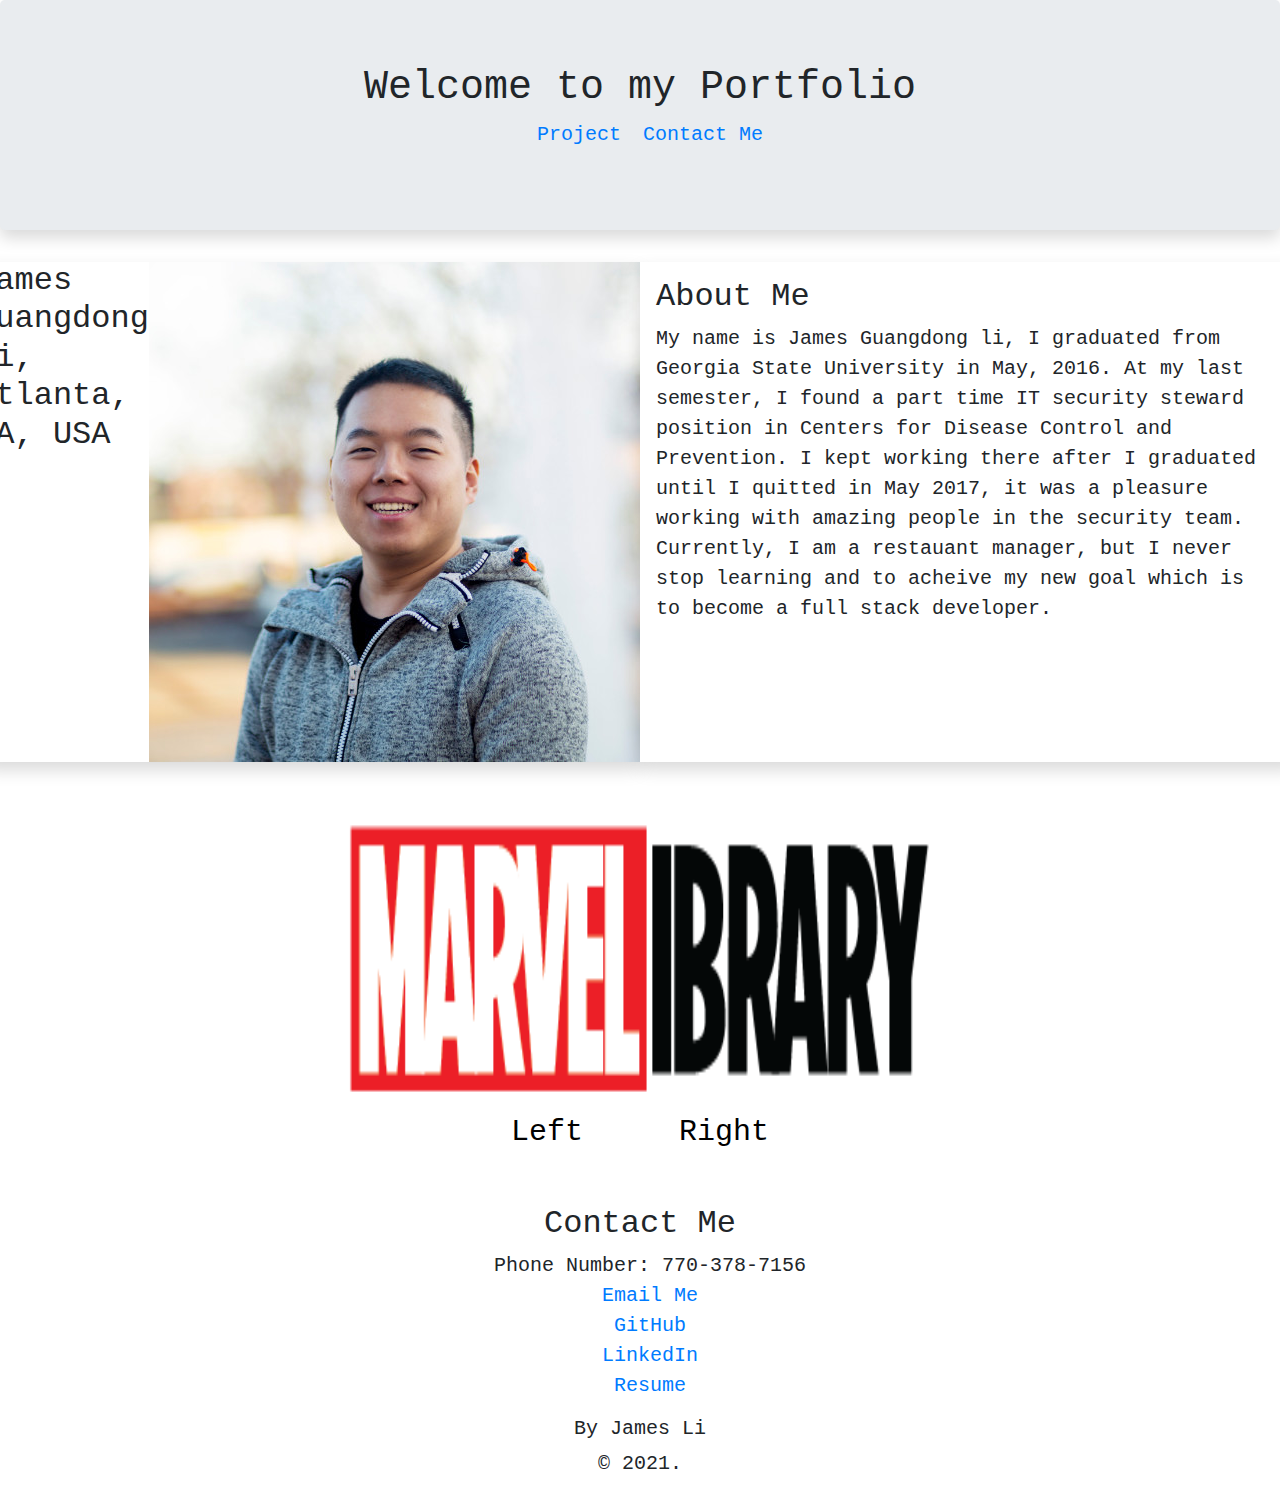
==== index.html @ 9030cf28 "initial commit" ====
<!DOCTYPE html>
<html lang="en">
<head>
    <meta charset="UTF-8">
    <meta http-equiv="X-UA-Compatible" content="IE=edge">
    <meta name="viewport" content="width=device-width, initial-scale=1.0">
    
    <link rel="stylesheet" href="https://cdnjs.cloudflare.com/ajax/libs/twitter-bootstrap/4.5.0/css/bootstrap.min.css">
    <link rel="stylesheet" href="./assets/css/style.css" />
    <title>Portfolio</title>
</head>
<body>
    <header class="jumbotron shadow">
        <h1>Welcome to my Portfolio</h1>
        
        <nav>
            <ul>
                <li class="header"><a href="#scrolls-to-Project">Project</a></li>
                <li class="header"><a href="#scrolls-to-Contact-Me">Contact Me</a> </li>
            </ul>
        </nav>
    </header>
    <main>
        <div class="row">
            <div class="col-12 col-s-4 col-m-6 col-lg-6 shadow mb-5 bg-white d-flex justify-content-center flex-nowrap">
                <h2>James Guangdong li, Atlanta, GA, USA</h2>
                <img  class="avatar img-fluid" src="assets/images/James-Photo.jpg" alt="Avatar"/>
            </div>
    
            <div class="col-12 col-s-8 col-m-6 col-lg-6 shadow p-3 mb-5 bg-white">
                <h2 id="scrolls-to-About-Me">About Me</h2>
                <p>My name is James Guangdong li, I graduated from Georgia State University in May, 2016. At my last semester, 
                I found a part time IT security steward position in Centers for Disease Control and Prevention.
                I kept working there after I graduated until I quitted in May 2017, it was a pleasure working with amazing 
                people in the security team. Currently, I am a restauant manager, but I never stop learning and to acheive my new goal which is 
                to become a full stack developer.</p>
            </div>
        </div>
        <div class="row">
            <div class="style-slides col-12" >
                <div class="d-flex justify-content-center flex-nowrap">
                    <a href="https://lukecp5.github.io/marvel-library/" target="_blank" >
                        <img src="assets/images/marvel-library-logo.png" class="mySlides" alt="Marvel Library"/></a>
                        
                    <a href="https://jamesgli520.github.io/Password-Generator/" target="_blank" >
                        <img src="assets/images/password-generator.PNG" class="mySlides" alt="Password Generator"/></a>
                        
                    <a href="https://jamesgli520.github.io/Weather-Dashboard/" target="_blank">
                            <img src="assets/images/weather-dashboard.jpg" class="mySlides" alt="Weather Dashboard"/></a>

                    <a href="https://jamesgli520.github.io/Work-Day-Scheduler/" target="_blank">
                        <img src="assets/images/work-day-scheduler.PNG" class="mySlides" alt="Work Day Scheduler"/></a>

                    <a href="https://note-taker-app-ver01.herokuapp.com/" target="_blank">
                        <img src="assets/images/note-taker.PNG" class="mySlides" alt="Note Taker with Express"/></a>
                </div>
                <div class="arrow d-flex justify-content-center flex-nowrap">
                    <div class="left-arrow mr-5" onclick="goLeftOrRight(-1)">Left</div>
                    <div class="right-arrow ml-5" onclick="goLeftOrRight(1)">Right</div>
                </div>
            </div>
        </div>
        

        <div class="contact-container">
            <h2  id="scrolls-to-Contact-Me" >Contact Me</h2>
            <ul>
                <li id="phone">Phone Number: 770-378-7156</li>
                <li id="email"><a href="emailTo.html" target="_blank">Email Me</a></li>
                <!-- targat attribute with blank will lead to new page -->
                <!-- role attribute with link make it recignized as a link by screen reader or assistive technology -->
                <li id="github-ID" > <a href="https://github.com/jamesgli520" target="_blank" >GitHub</a></li>
                <li id="linkedin-ID" > <a href="https://linkedin.com/in/jamesguandgongli" target="_blank" >LinkedIn</a></li>
                <li id="resume-ID" > <a href="assets/resume/resume.html" target="_blank" > Resume</a></li>
                
            </ul>
        </div>
    </main>
    
<!--semantic footer: information about who wrote it and copyright-->
<footer>
        <h5>By James Li</h5>
        <p>
            &copy; 2021.
        </p>
    
</footer>
<script src="./assets/js/script.js"></script>
</body>
</html>
---- assets/css/style.css ----
*{
    box-sizing: border-box;
    margin: 0px;
    padding: 0px;
}

body{
    font-size: 20px;
    font-family:monospace;
}

.header{
    display: inline-block;
}

h1, nav, .contact-container, footer {
    text-align: center;
}

ul, li{
    list-style: none;
    display: block;
    margin-left: 10px;
    
}

img{
    width: 600px;
    height: 300px;

    
}

.arrow{
    display: block;
    margin-bottom: 50px;
}

.left-arrow {
    display: inline-block;
    color: black;
    font-size: 30px;
    transition: all 0.5s;
    cursor: pointer;
    position: relative;
  }
.left-arrow:hover:after {
    content: '<<<';
    position: absolute;
    transition: all 0.5s;
    opacity: 1;
    left: 0;
  }

.left-arrow:hover{
    padding-left: 50px;
    background:lightblue;
    border-radius: 10px;
}

.right-arrow{
    float: right;
}

.right-arrow {
    display: inline-block;
    color: black;
    font-size: 30px;
    transition: all 0.5s;
    cursor: pointer;
    position: relative;
  }
.right-arrow:hover:after {
    content: '>>>';
    position: absolute;
    transition: all 0.5s;
    opacity: 1;
    right: 0;
  }

.right-arrow:hover{
    padding-right: 50px;
    background:lightblue;
    border-radius: 10px;
}
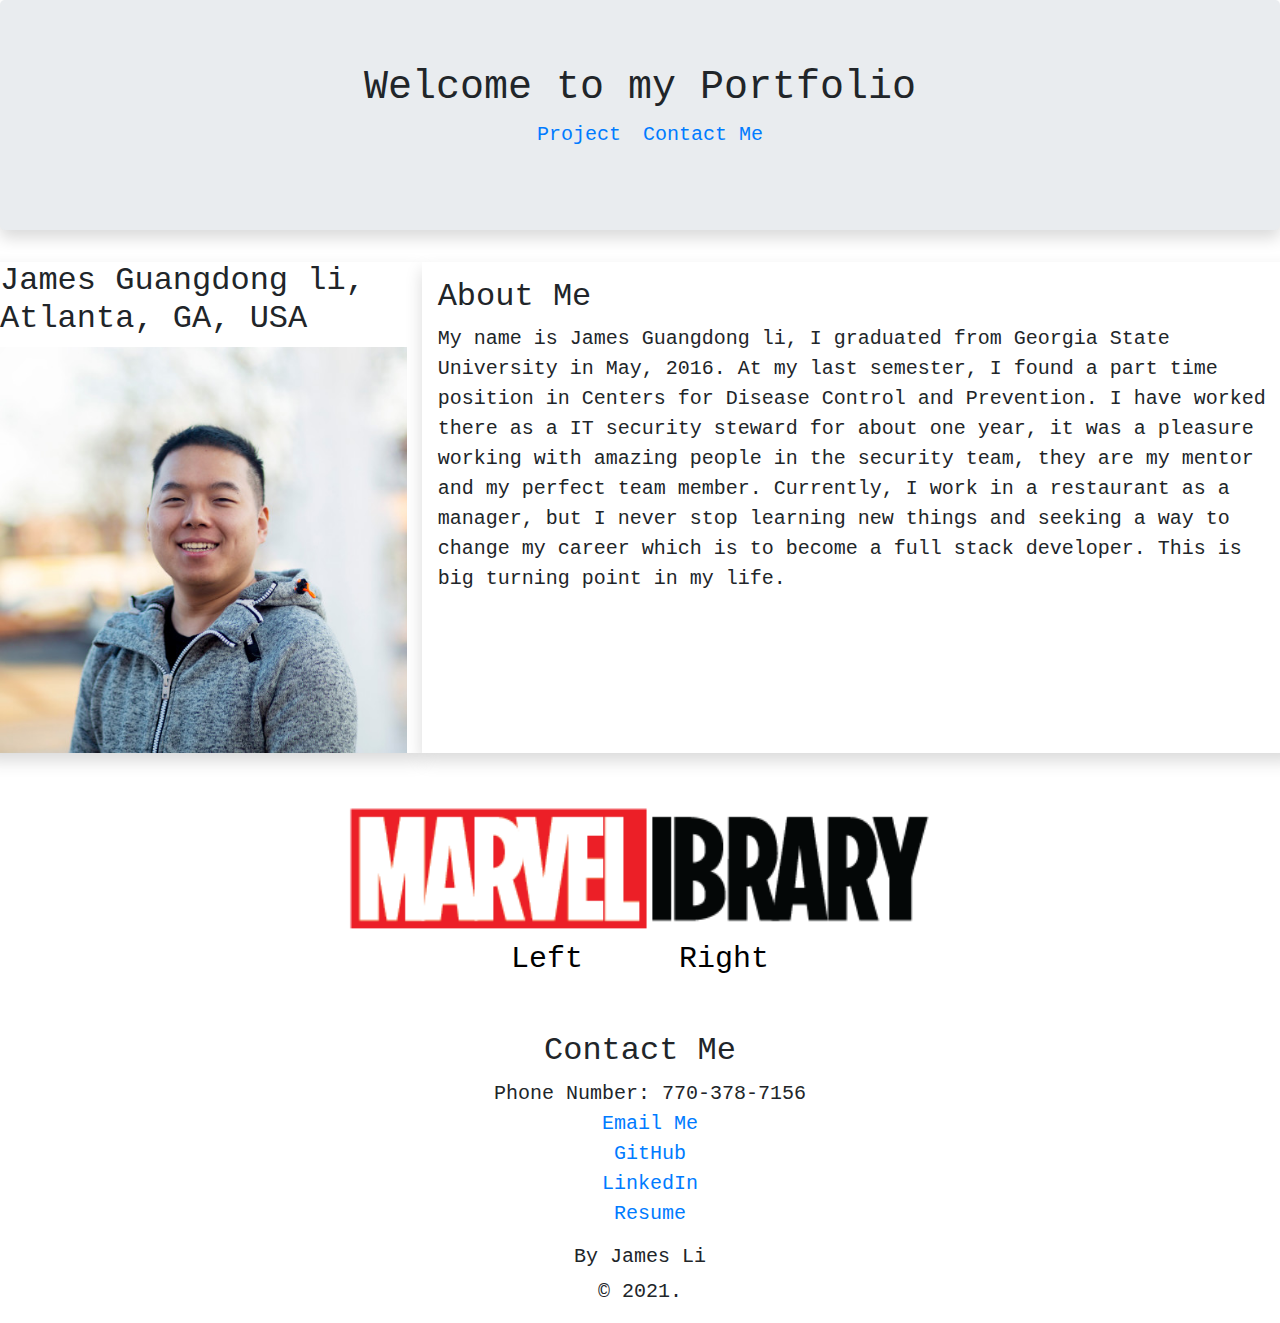
==== commit 4673f1b7: "improved it, fit the small screen" ====
--- a/index.html
+++ b/index.html
@@ -22,40 +22,40 @@
     </header>
     <main>
         <div class="row">
-            <div class="col-12 col-s-4 col-m-6 col-lg-6 shadow mb-5 bg-white d-flex justify-content-center flex-nowrap">
+            <div class="col-sm-12 col-md-6 col-lg-4 shadow mb-5 bg-white ">
                 <h2>James Guangdong li, Atlanta, GA, USA</h2>
-                <img  class="avatar img-fluid" src="assets/images/James-Photo.jpg" alt="Avatar"/>
+                <img  class="avatar img-fluid" src="assets/images/James-Photo.jpg"  alt="Avatar"/>
             </div>
     
-            <div class="col-12 col-s-8 col-m-6 col-lg-6 shadow p-3 mb-5 bg-white">
+            <div class="col-sm-12 col-md-6 col-lg-8 shadow p-3 mb-5 bg-white">
                 <h2 id="scrolls-to-About-Me">About Me</h2>
                 <p>My name is James Guangdong li, I graduated from Georgia State University in May, 2016. At my last semester, 
-                I found a part time IT security steward position in Centers for Disease Control and Prevention.
-                I kept working there after I graduated until I quitted in May 2017, it was a pleasure working with amazing 
-                people in the security team. Currently, I am a restauant manager, but I never stop learning and to acheive my new goal which is 
-                to become a full stack developer.</p>
+                I found a part time position in Centers for Disease Control and Prevention. I have worked there as a IT security steward for about one year, 
+                it was a pleasure working with amazing people in the security team, they are my mentor and my perfect team member. Currently, I work in a restaurant 
+                as a manager, but I never stop learning new things and seeking a way to change my career which is to become a full stack developer. This is big
+            turning point in my life.</p>
             </div>
         </div>
         <div class="row">
-            <div class="style-slides col-12" >
+            <div class="style-slides col-12 " >
                 <div class="d-flex justify-content-center flex-nowrap">
                     <a href="https://lukecp5.github.io/marvel-library/" target="_blank" >
-                        <img src="assets/images/marvel-library-logo.png" class="mySlides" alt="Marvel Library"/></a>
+                        <img src="assets/images/marvel-library-logo.png" class="mySlides img-fluid" alt="Marvel Library"/></a>
                         
                     <a href="https://jamesgli520.github.io/Password-Generator/" target="_blank" >
-                        <img src="assets/images/password-generator.PNG" class="mySlides" alt="Password Generator"/></a>
+                        <img src="assets/images/password-generator.PNG" class="mySlides img-fluid" alt="Password Generator"/></a>
                         
                     <a href="https://jamesgli520.github.io/Weather-Dashboard/" target="_blank">
-                            <img src="assets/images/weather-dashboard.jpg" class="mySlides" alt="Weather Dashboard"/></a>
+                            <img src="assets/images/weather-dashboard.jpg" class="mySlides img-fluid" alt="Weather Dashboard"/></a>
 
                     <a href="https://jamesgli520.github.io/Work-Day-Scheduler/" target="_blank">
-                        <img src="assets/images/work-day-scheduler.PNG" class="mySlides" alt="Work Day Scheduler"/></a>
+                        <img src="assets/images/work-day-scheduler.PNG" class="mySlides img-fluid" alt="Work Day Scheduler"/></a>
 
                     <a href="https://note-taker-app-ver01.herokuapp.com/" target="_blank">
-                        <img src="assets/images/note-taker.PNG" class="mySlides" alt="Note Taker with Express"/></a>
+                        <img src="assets/images/note-taker.PNG" class="mySlides img-fluid" alt="Note Taker with Express"/></a>
                 </div>
-                <div class="arrow d-flex justify-content-center flex-nowrap">
-                    <div class="left-arrow mr-5" onclick="goLeftOrRight(-1)">Left</div>
+                <div class="arrow d-flex justify-content-center flex-nowrap ">
+                    <div class="left-arrow mr-5 " onclick="goLeftOrRight(-1)">Left</div>
                     <div class="right-arrow ml-5" onclick="goLeftOrRight(1)">Right</div>
                 </div>
             </div>
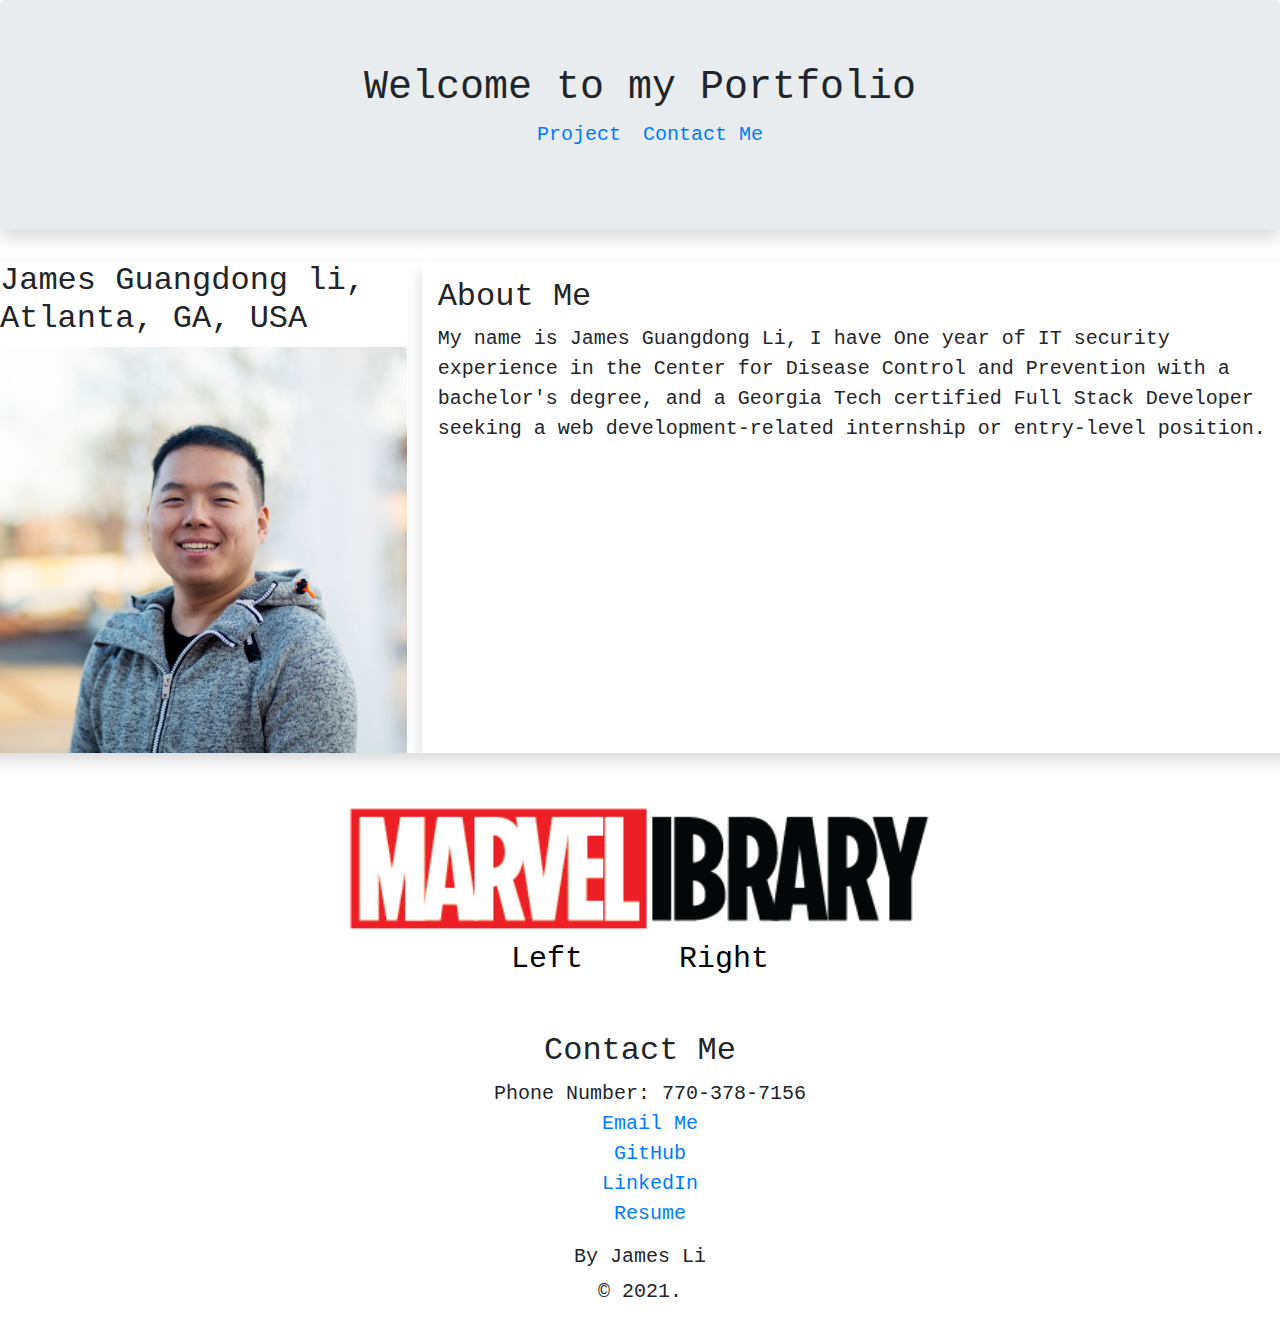
==== commit dedef487: "Update about me" ====
--- a/index.html
+++ b/index.html
@@ -29,11 +29,7 @@
     
             <div class="col-sm-12 col-md-6 col-lg-8 shadow p-3 mb-5 bg-white">
                 <h2 id="scrolls-to-About-Me">About Me</h2>
-                <p>My name is James Guangdong li, I graduated from Georgia State University in May, 2016. At my last semester, 
-                I found a part time position in Centers for Disease Control and Prevention. I have worked there as a IT security steward for about one year, 
-                it was a pleasure working with amazing people in the security team, they are my mentor and my perfect team member. Currently, I work in a restaurant 
-                as a manager, but I never stop learning new things and seeking a way to change my career which is to become a full stack developer. This is big
-            turning point in my life.</p>
+                <p>My name is James Guangdong Li, I have One year of IT security experience in the Center for Disease Control and Prevention with a bachelor's degree, and a Georgia Tech certified Full Stack Developer seeking a web development-related internship or entry-level position.</p>
             </div>
         </div>
         <div class="row">
@@ -44,9 +40,6 @@
                         
                     <a href="https://jamesgli520.github.io/Password-Generator/" target="_blank" >
                         <img src="assets/images/password-generator.PNG" class="mySlides img-fluid" alt="Password Generator"/></a>
-                        
-                    <a href="https://jamesgli520.github.io/Weather-Dashboard/" target="_blank">
-                            <img src="assets/images/weather-dashboard.jpg" class="mySlides img-fluid" alt="Weather Dashboard"/></a>
 
                     <a href="https://jamesgli520.github.io/Work-Day-Scheduler/" target="_blank">
                         <img src="assets/images/work-day-scheduler.PNG" class="mySlides img-fluid" alt="Work Day Scheduler"/></a>
@@ -71,7 +64,7 @@
                 <!-- role attribute with link make it recignized as a link by screen reader or assistive technology -->
                 <li id="github-ID" > <a href="https://github.com/jamesgli520" target="_blank" >GitHub</a></li>
                 <li id="linkedin-ID" > <a href="https://linkedin.com/in/jamesguandgongli" target="_blank" >LinkedIn</a></li>
-                <li id="resume-ID" > <a href="assets/resume/resume.html" target="_blank" > Resume</a></li>
+                <li id="resume-ID" > <a href="assets/resume/Resume2022.pdf" target="_blank" > Resume</a></li>
                 
             </ul>
         </div>
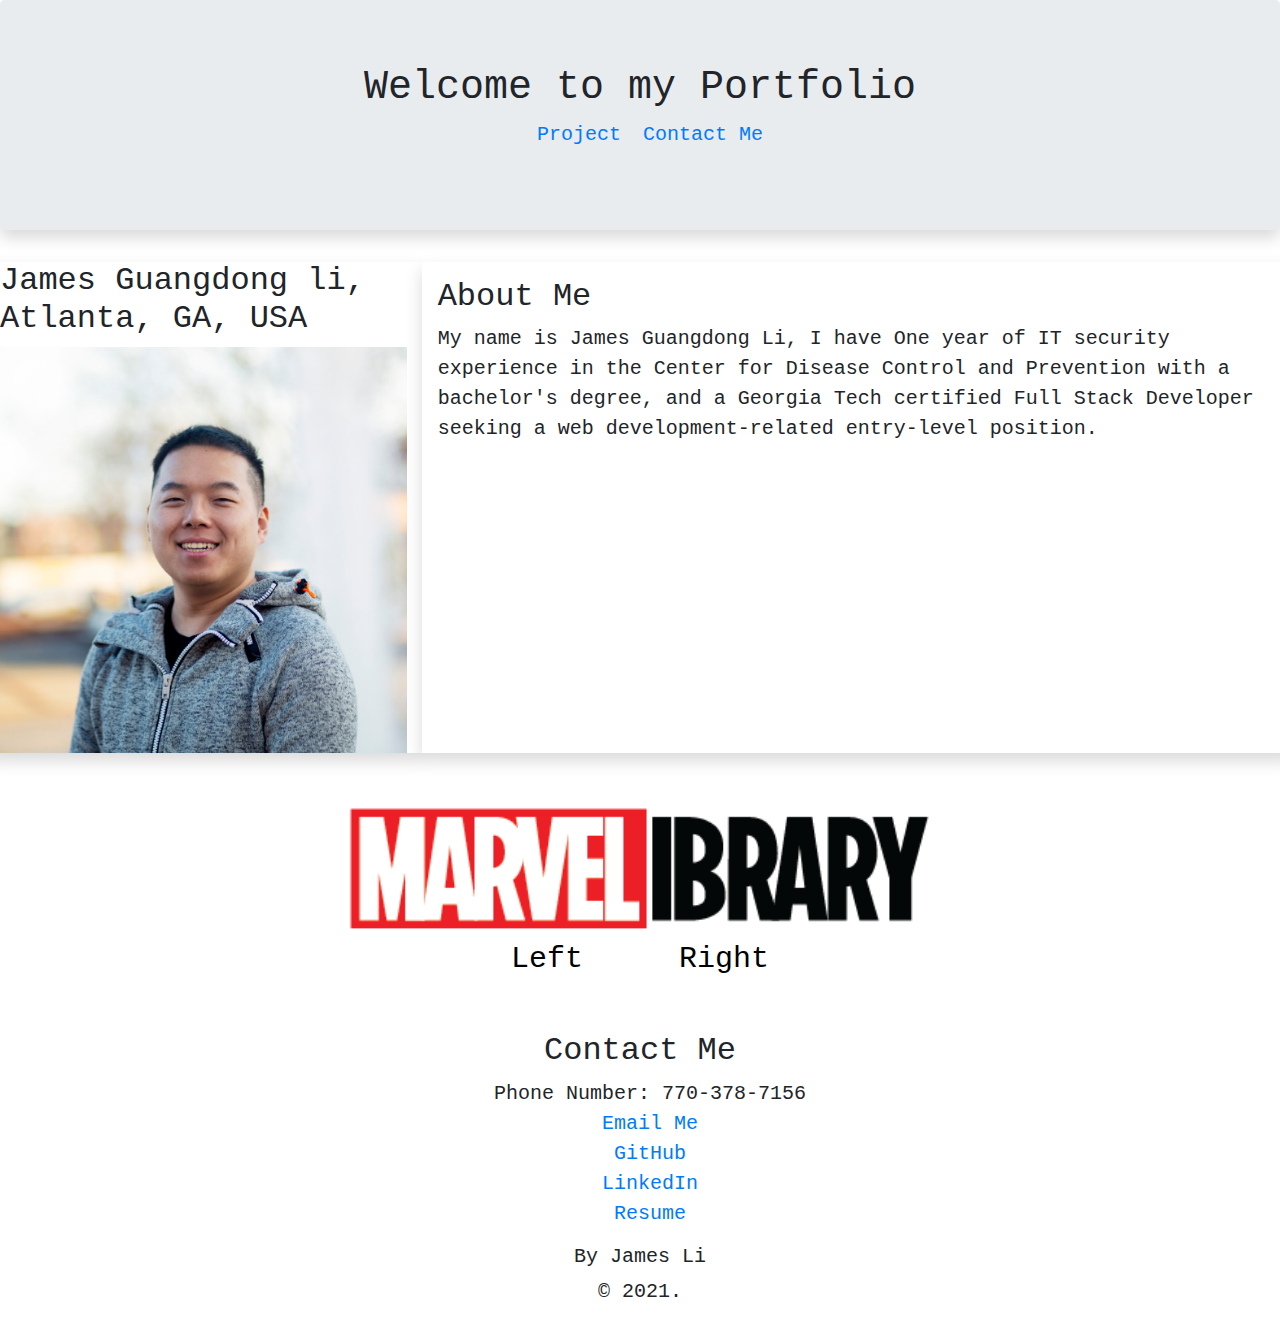
==== commit 61dc1f85: "Update about me" ====
--- a/index.html
+++ b/index.html
@@ -29,7 +29,7 @@
     
             <div class="col-sm-12 col-md-6 col-lg-8 shadow p-3 mb-5 bg-white">
                 <h2 id="scrolls-to-About-Me">About Me</h2>
-                <p>My name is James Guangdong Li, I have One year of IT security experience in the Center for Disease Control and Prevention with a bachelor's degree, and a Georgia Tech certified Full Stack Developer seeking a web development-related internship or entry-level position.</p>
+                <p>My name is James Guangdong Li, I have One year of IT security experience in the Center for Disease Control and Prevention with a bachelor's degree, and a Georgia Tech certified Full Stack Developer seeking a web development-related entry-level position.</p>
             </div>
         </div>
         <div class="row">
